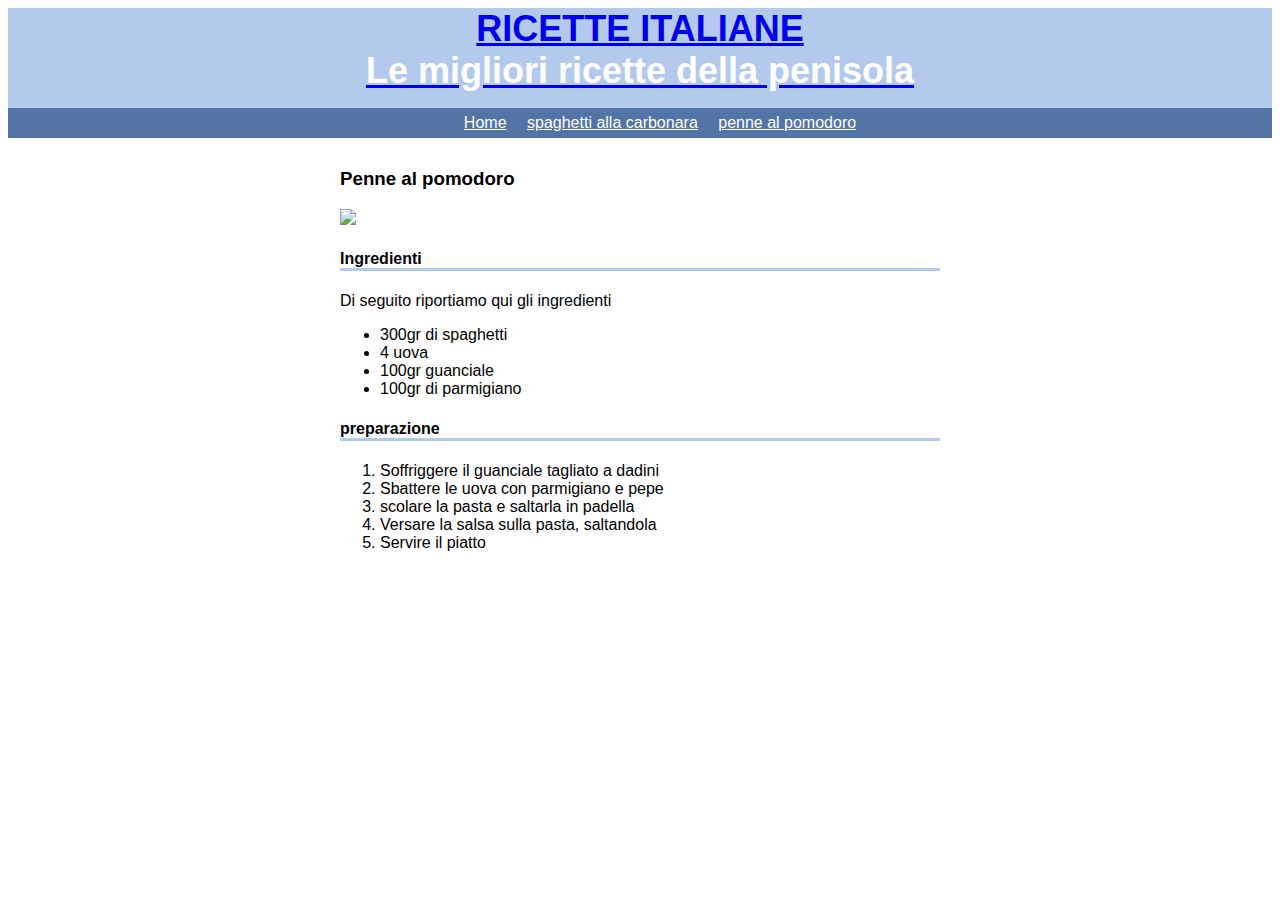
==== pomodoro.html @ 7bb06b0b "Add files via upload" ====
<!doctype html>
	<html>
	<head>
		<title>Ricette italiane</title>
		<link rel="stylesheet" type="text/css" href="Style/main.css">
	</head>
	<body>
		<div id="header">
			<a href="index.html" id="head">
		<h1>Ricette Italiane</h1>
		<h2>Le migliori ricette della penisola</h2>
		</a>

		<ul id="nav" >
			<li><a href="index.html">Home</a></li>
			<li><a href="carbonara.html">spaghetti alla carbonara</a></li>
			<li><a href="pomodoro.html">penne al pomodoro</a></li>
		</ul>
		</div>
		<div id="content">
		<h3>Penne al pomodoro</h3>
		<img src="C:\Users\jabbo\Desktop\HTML\lacerba HTML\PRIMO SITO\immagini\pomodoro.jpg">
		<h4>Ingredienti</h4>
		<p>Di seguito riportiamo qui gli ingredienti</p>
		<ul>
			<li>300gr di spaghetti</li>
			<li>4 uova</li>
			<li>100gr guanciale</li>
			<li>100gr di parmigiano</li>
		</ul>
		<h4>preparazione</h4>
		<ol>
		<li>Soffriggere il guanciale tagliato a dadini</li>
		<li>Sbattere le uova con parmigiano e pepe</li>
		<li>scolare la pasta e saltarla in padella</li>
		<li>Versare la salsa sulla pasta, saltandola</li>
		<li>Servire il piatto</li>
		</ol>
		</ul>
		</div>
	</body>
	</html>
---- Style/main.css ----
/*****commento******/

body {
	font-family: corbel, arial, elvetica;
}
/************* BLOCCHI COLORATI
h1{
	font-size: 36px;
	background-color: #f8c172;
	padding: 30px;
	padding: 0 0 5px 0 ;
	border: 3px #60aaf5 solid;
	width: 400px;

}
h2{
	background-color: #f8c172;
	padding: 30px;
	padding: 30px 20px 5px 5px ;
	border: 3px #60aaf5 solid;
	width: 400px;
	margin: 0 auto;
***********/
}



a {
	color: #f8c172;
}

/******header******/

#header {

background-color: #b3caed;
}

h1{	
	font-size: 36px;
	margin: 0;
	text-align: center ; 
	padding: 15px 0 0 0
	color: #ffffff;
	text-transform: uppercase;
}

h2{	
	font-size: 36px;
	margin: 0;
	text-align: center ; 
	margin: 0;
	color: #ffffff;
}

#nav {
 background-color: #5374a6;
 text-align: center;
 list-style-type: none;
}
#nav li {
	display: inline-block;
	padding: 6px 8px 6px 8px;

}
#nav li a {
	color: #ffffff;
}

#nav li:hover {
	background-color: #b3caed;
}
/******content******/

#content {
	width: 600px;
	margin: 30px auto;

}

#content h4 {
	border-bottom: #b3caed solid 3px;
}
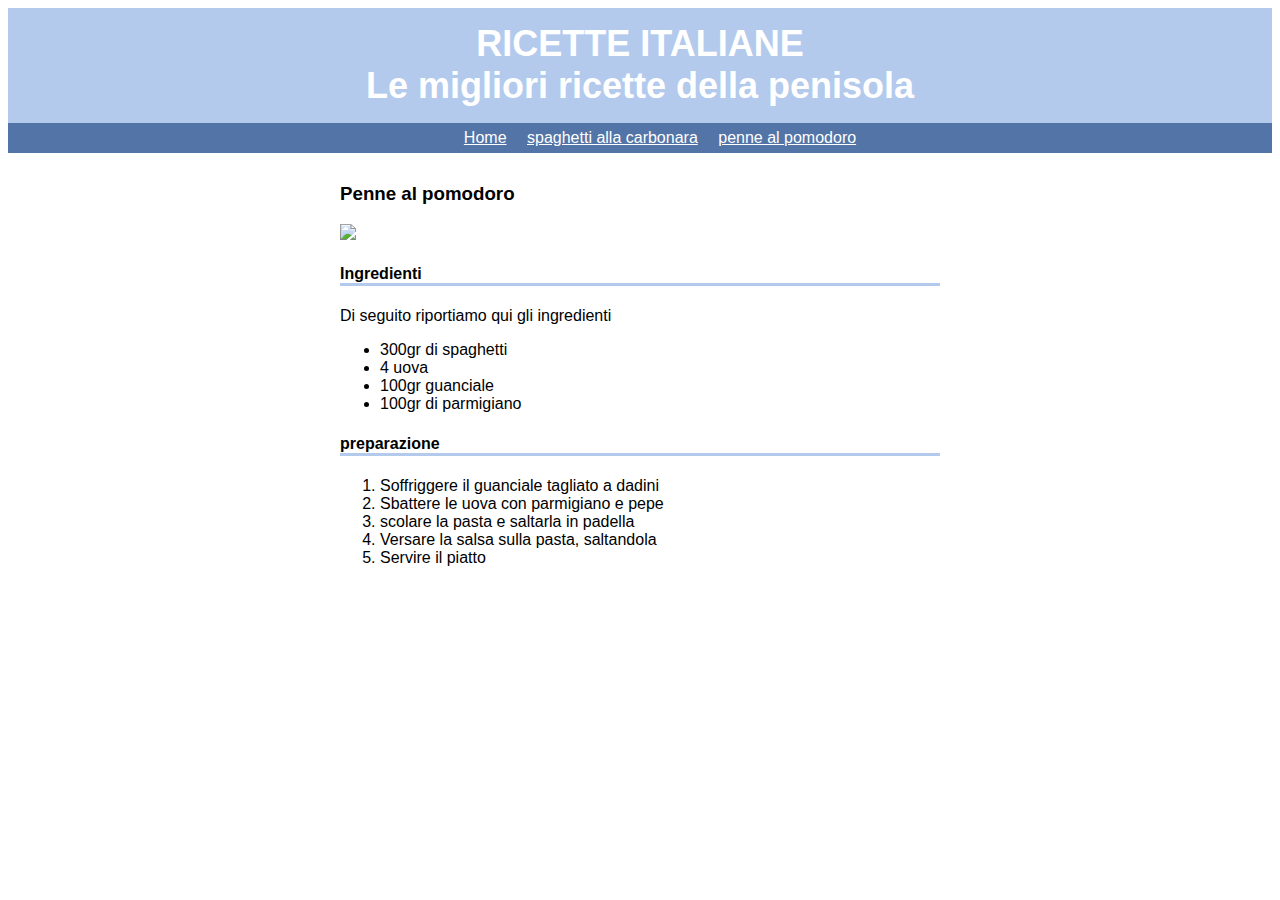
==== commit 8ba86137: "google analytics" ====
--- a/pomodoro.html
+++ b/pomodoro.html
@@ -6,10 +6,10 @@
 	</head>
 	<body>
 		<div id="header">
-			<a href="index.html" id="head">
+		
 		<h1>Ricette Italiane</h1>
 		<h2>Le migliori ricette della penisola</h2>
-		</a>
+	
 
 		<ul id="nav" >
 			<li><a href="index.html">Home</a></li>
--- a/Style/main.css
+++ b/Style/main.css
@@ -21,7 +21,6 @@
 	width: 400px;
 	margin: 0 auto;
 ***********/
-}
 
 
 
@@ -40,9 +39,9 @@
 	font-size: 36px;
 	margin: 0;
 	text-align: center ; 
-	padding: 15px 0 0 0
+	padding: 15px 0 0 0;
+	text-transform: uppercase;
 	color: #ffffff;
-	text-transform: uppercase;
 }
 
 h2{	
